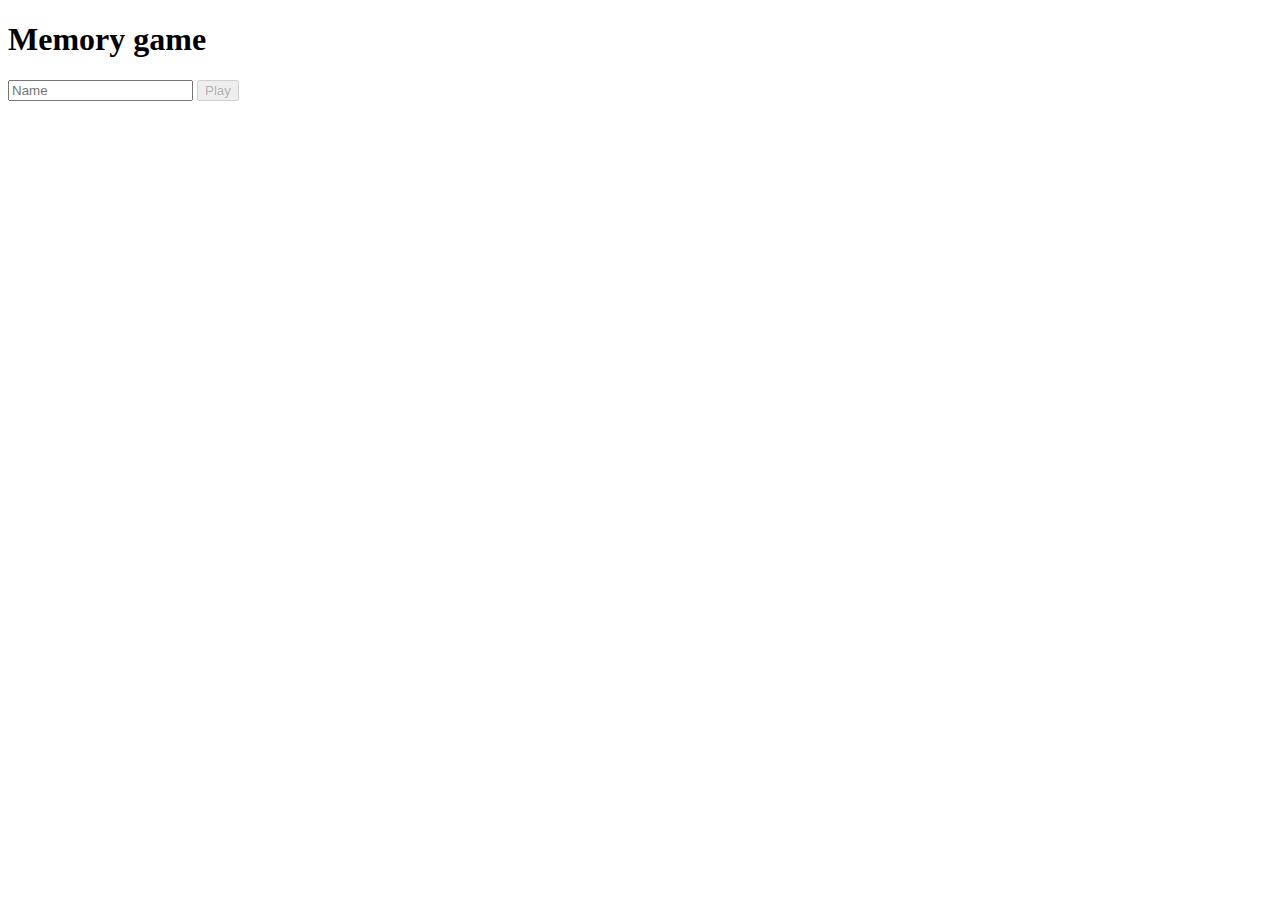
==== index.html @ 01893654 "First commit" ====
<!DOCTYPE html>
<html lang="en">

<head>
  <meta charset="UTF-8">
  <meta http-equiv="X-UA-Compatible" content="IE=edge">
  <meta name="viewport" content="width=device-width, initial-scale=1.0">
  <title>Memory game - login</title>
</head>

<body>
  <form class="login-form">
    <div class="login_header">
      <h1>Memory game</h1>
    </div>
    <input type="text" placeholder="Name" class="login_input">
    <button type="submit" class="login_button" disabled>Play</button>
  </form>
</body>

</html>
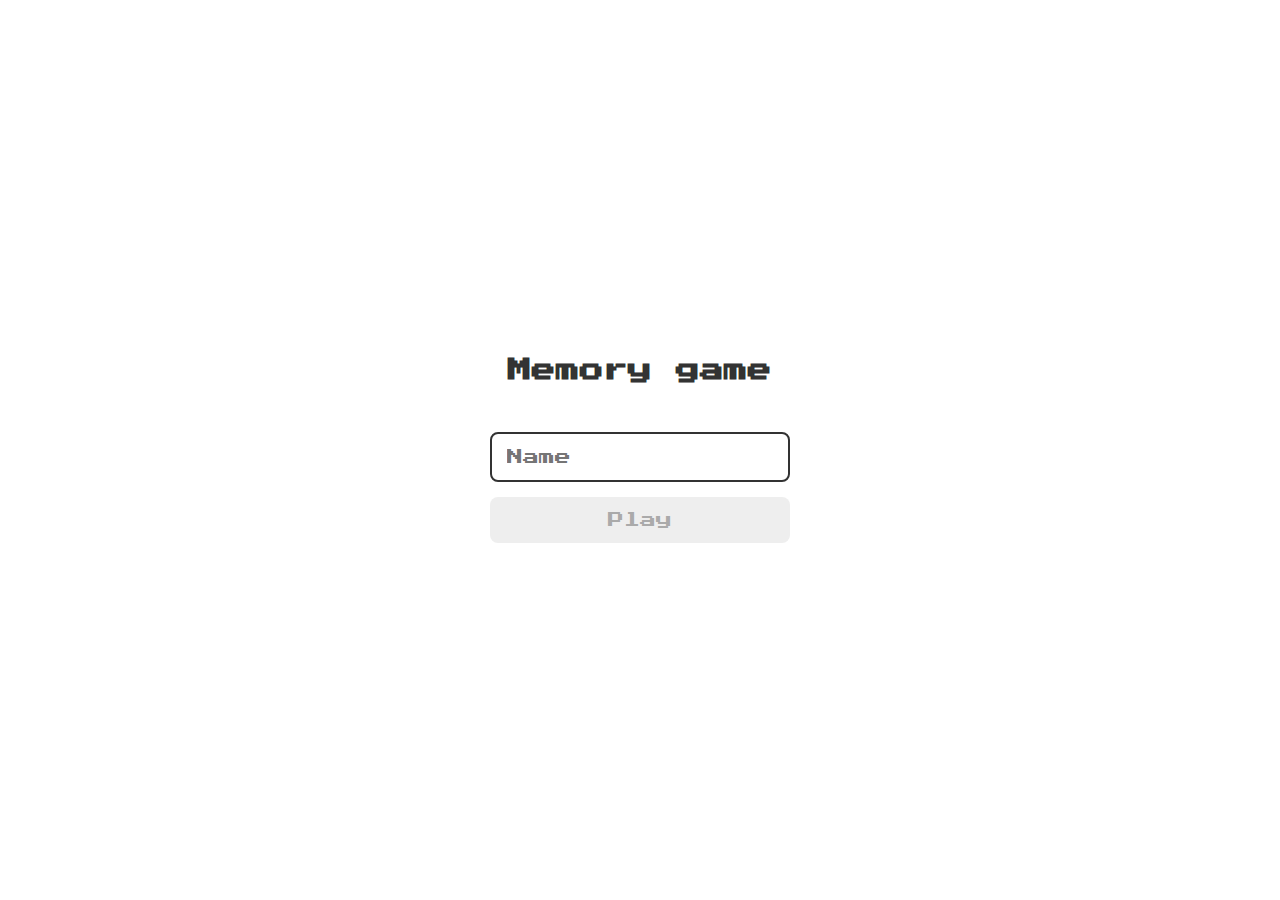
==== commit fd5b5550: "Login js" ====
--- a/index.html
+++ b/index.html
@@ -6,15 +6,18 @@
   <meta http-equiv="X-UA-Compatible" content="IE=edge">
   <meta name="viewport" content="width=device-width, initial-scale=1.0">
   <title>Memory game - login</title>
+  <link rel="stylesheet" href="./css/reset.css">
+  <link rel="stylesheet" href="./css/login.css">
+  <script defer src="./js/login.js"></script>
 </head>
 
 <body>
   <form class="login-form">
-    <div class="login_header">
+    <div class="login__header">
       <h1>Memory game</h1>
     </div>
-    <input type="text" placeholder="Name" class="login_input">
-    <button type="submit" class="login_button" disabled>Play</button>
+    <input type="text" placeholder="Name" class="login__input">
+    <button type="submit" class="login__button" disabled>Play</button>
   </form>
 </body>
 
--- a/css/login.css
+++ b/css/login.css
@@ -0,0 +1,49 @@
+.login-form {
+  align-items: center;
+  display: flex;
+  flex-direction: column;
+  height: 100vh;
+  justify-content: center;
+}
+
+.login__header {
+  align-items: center;
+  display: flex;
+  flex-direction: column;
+  justify-content: center;
+  margin-bottom: 50px;
+}
+
+.login__header h1 {
+  color: #333;
+  font-size: 1.5em;
+}
+
+.login__input {
+  border: 2px solid #333;
+  border-radius: 8px;
+  color: #333;
+  font-size: 1em;
+  margin-bottom: 15px;
+  max-width: 300px;
+  outline: none;
+  padding: 15px;
+  width: 100%;
+}
+
+.login__button {
+  background-color: #ee665c;
+  border-radius: 8px;
+  color: #fff;
+  cursor: pointer;
+  font-size: 1em;
+  max-width: 300px;
+  padding: 15px;
+  width: 100%;
+}
+
+.login__button:disabled {
+  background-color: #eee;
+  color: #aaa;
+  cursor: auto;
+}
